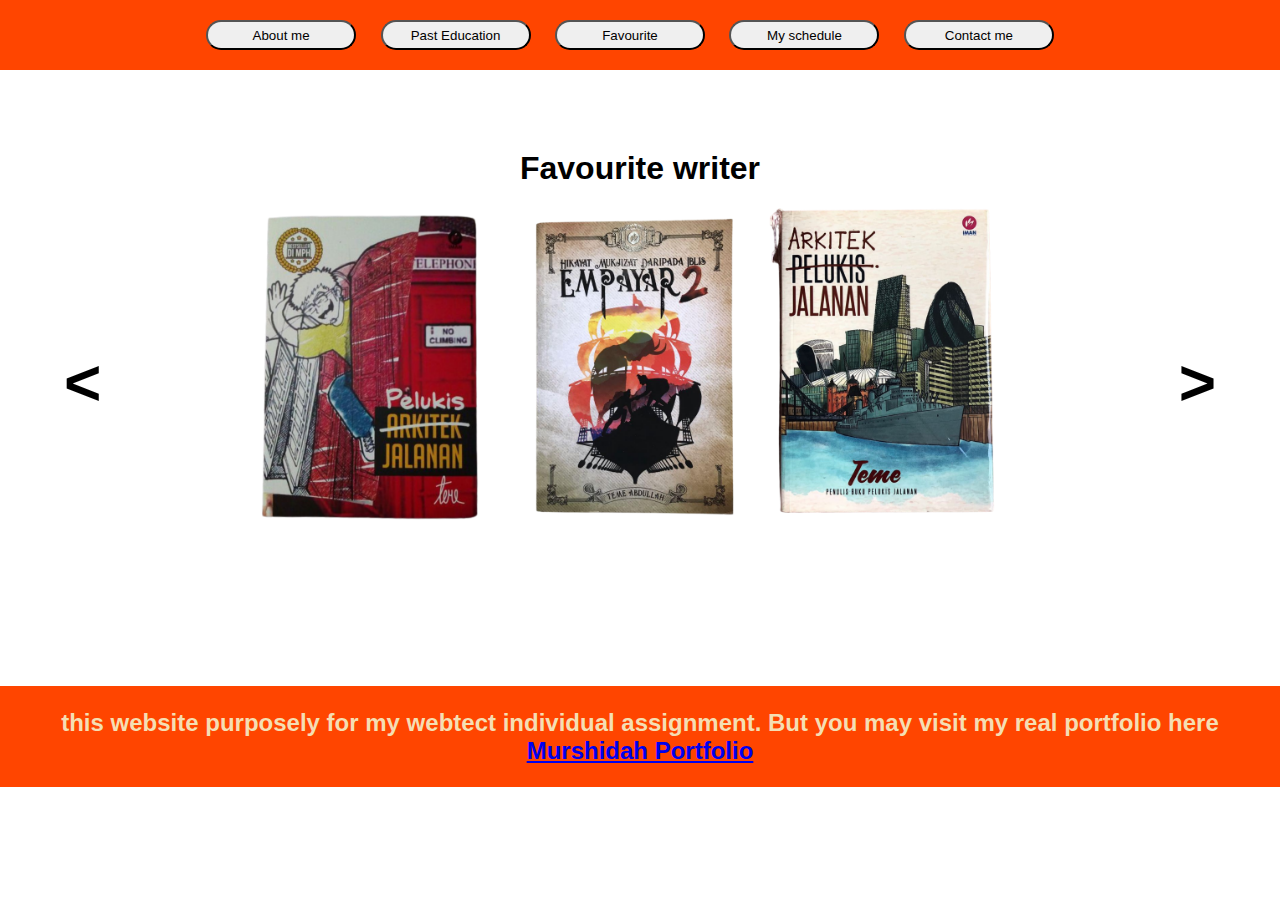
==== book.html @ 15243ff7 "book changes" ====
<!DOCTYPE html>
<html lang="en">
  <head>
    <meta charset="UTF-8" />
    <meta name="viewport" content="width=device-width, initial-scale=1.0" />
    <title>Book</title>
    <link rel="stylesheet" href="style.css" />
    <style>
      /*footer part*/
      #portfolio {
        text-align: center;
        margin: 10rem auto auto auto;
        font-size: 1.5rem;
        padding: 1.4rem 0 1.4rem 0;
        color: wheat;
      }
      .footerbg {
        background-color: orangered;
        margin-top: 5rem;
      }
      /*image part*/
      #mainText {
        text-align: center;
        margin-top: 5rem;
        font-size: 2rem;
        color: black;
      }
      .imgContainer {
        display: flex;
        justify-content: center;
        align-items: center;
        gap: 2rem;
      }
      img {
        width: 92%;
        height: 50%;
        justify-content: center;
        align-items: center;
      }
      .arrow {
        margin-top: 1rem;
        padding: 4rem;
        font-size: 4rem;
        cursor: pointer;
        transition: color 0.2s ease-in-out;
      }
      .arrow:hover {
        color: #fff; /* Change arrow color*/
      }
      .slider {
        display: flex;
        justify-content: center;
        align-items: center;
        overflow: hidden;
        position: relative;
      }
      .slide {
        display: none;
        width: 20%;
        height: 20%;
        justify-content: center;
        align-items: center;
        transition: transform 0.5s ease-in-out; /*animation*/
        position: relative;
      }
      .slide.active {
        display: block;
        animation: slideIn 0.5s ease-in-out; /* Add animation */
        transform: translateX(0); /* set */
      }

      #back {
        position: absolute;
        top: 50%;
        left: 0;
        transform: translateY(-50%);
      }

      #front {
        position: absolute;
        top: 50%;
        right: 0;
        transform: translateY(-50%);
      }
    </style>
  </head>
  <body>
    <header>
      <!-- the navigation bar  -->
      <div class="home">
        <a href="index.html" class="index"> <button>About me</button></a>
        <a href="education.html" class="index">
          <button>Past Education</button></a
        >
        <a href="food.html" class="index"> <button>Favourite</button></a>
        <a href="schedule.html" class="index"><button>My schedule</button></a>
        <a href="contact.html" class="index"><button>Contact me</button></a>
      </div>
    </header>

    <nav>
      <h1 id="mainText">Favourite writer</h1>
      <div class="imgContainer">
        <div class="slider">
          <h1 class="arrow" id="back"><</h1>
          <div class="slide">
            <img src="/images/1.png" alt="" />
          </div>
          <div class="slide">
            <img src="/images/2.png" alt="" />
          </div>
          <div class="slide">
            <img src="/images/3.png" alt="" />
          </div>
          <div class="slide">
            <img src="/images/4.png" alt="" />
          </div>
          <div class="slide">
            <img src="/images/5.png" alt="" />
          </div>
          <div class="slide">
            <img src="/images/6.png" alt="" />
          </div>
          <div class="slide">
            <img src="/images/7.png" alt="" />
          </div>
          <div class="slide">
            <img src="/images/8.png" alt="" />
          </div>
          <div class="slide">
            <img src="/images/9.png" alt="" />
          </div>
          <div class="slide">
            <img src="/images/10.png" alt="" />
          </div>
          <div class="slide">
            <img src="/images/11.png" alt="" />
          </div>
          <h1 class="arrow" id="front">></h1>
        </div>
      </div>
    </nav>

    <footer>
      <div class="footerbg">
        <h1 id="portfolio">
          this website purposely for my webtect individual assignment. But you
          may visit my real portfolio here
          <a href="https://naqiyyahmurshidah.github.io/portfolio/"
            >Murshidah Portfolio</a
          >
        </h1>
      </div>
    </footer>

    <script>
      const slider = document.querySelector(".slider");
      const theSlide = document.querySelectorAll(".slide");
      const backBTN = document.getElementById("back");
      const nextBTN = document.getElementById("front");
      let currentSlide = 0;

      //show three image
      for (let i = 0; i < 3; i++) {
        theSlide[i].classList.add("active"); //put class active at three first image
      }

      backBTN.addEventListener("click", () => {
        //hide the current slide by remove the active class
        for (let i = 0; i < 3; i++) {
          theSlide[(currentSlide + i) % theSlide.length].classList.remove(
            "active"
          );
        }

        currentSlide--;

        //if at first image
        if (currentSlide < 0) {
          currentSlide = theSlide.length - 3;
        }

        //show the current slide by add the active class
        theSlide[currentSlide].classList.add("active");

        //update the visible image
        for (let i = 0; i < 3; i++) {
          const index = (currentSlide + i) % theSlide.length;
          theSlide[index].classList.add("active");
        }
      });

      nextBTN.addEventListener("click", () => {
        //hide current slide
        for (let i = 0; i < 3; i++) {
          theSlide[(currentSlide + i) % theSlide.length].classList.remove(
            "active"
          );
        }
        currentSlide++;
        //if at the last image
        if (currentSlide >= theSlide.length - 2) {
          currentSlide = 0;
        }

        //show new slide
        // Update the visible slides
        for (let i = 0; i < 3; i++) {
          theSlide[(currentSlide + i) % theSlide.length].classList.add(
            "active"
          );
        }
      });
    </script>
  </body>
</html>
---- style.css ----
/* Basic styles */
body {
  background-image: url("https://img.freepik.com/free-photo/white-painted-wall-texture-background_53876-138197.jpg?size=626&ext=jpg&ga=GA1.1.735520172.1711152000&semt=ais");
  font-family: Arial, sans-serif;
  margin: 0;
  padding: 0;
  box-sizing: border-box;
}

/* Manipulate about me text at index */
#mydata {
  font-size: 35px;
  font-family: "Franklin Gothic Medium", "Arial Narrow", Arial, sans-serif;
}

/* Buttons and text styles */
#b1,
.hot {
  background-color: gray;
  font-size: medium;
  box-shadow: inset;
}

.index {
  padding-right: 20px;
}

.home {
  text-align: center;
  padding: 20px;
  background-color: orangered;
  justify-content: center;
}

/* Self picture at index */
#selfpic {
  border-color: black;
  border-width: 200px;
}

/* Center the picture and the text */
#content1 {
  align-items: center;
  display: flex;
  gap: 15rem;
  justify-content: center;
  margin-top: 40px;
}

/* Manipulate the history academic text */
#study {
  display: flex;
  justify-content: center;
  align-items: center;
  margin-top: 95px;
  margin-left: 25rem;
  font-size: 50px;
  width: 50%;
  border-radius: 30px;
}

#school {
  align-items: center;
  width: 100%;
}

/* Center the table layout */
#acatable {
  margin-left: 10%;
}

/* Heading text */
.sn {
  display: flex;
  align-items: center;
  justify-content: center;
  font-size: 60px;
}

/* Background images for buttons */
#but3,
#but2,
#but1 {
  background-size: cover;
  transition: background-image 0.3s ease;
}

#but3 {
  background-image: url("http://127.0.0.1:5500/images/iium.jpg");
}
#but3:hover {
  background-image: url("https://newsroom.iium.edu.my/wp-content/uploads/2021/09/IIUM_Official_Backdrop_2-scaled.jpg");
}

#but2 {
  background-image: url("https://blogger.googleusercontent.com/img/b/R29vZ2xl/AVvXsEgHWn8Y9IXshqbgxGTvzv2zboep0D1PTPY-6hXKikSo4vSJqGAxJDW5i-vDEmLo2fxPT8ZMXadyx-RQsOKze9dIURGPjgl0lo_CT_VqZqNLufzGDpgU6Ghg9j-yMsvcEmuvfxTGUAP7dNE/s320/Sambest+Logo.jpg");
}
#but2:hover {
  background-image: url("https://blogger.googleusercontent.com/img/b/R29vZ2xl/AVvXsEh-ps7yNEaKsoJK1DOEOc9x5AVEgDnLpgtUBoxn40dQAtgEv2mgEW9h0puPxd_Guu7CgUX_nz1ub9XcASUM7WEq9CVUpP0-nXUy1oPLP7FTFdmYaqrte0Uo0vYGacqRbZednHj4tHoyt0k/s1600/IMG_3206.JPG");
}

#but1 {
  background-image: url("https://upload.wikimedia.org/wikipedia/ms/8/8a/Sekolah_Agama_Menengah_Bagan_Terap.jpg");
}
#but1:hover {
  background-image: url("https://4.bp.blogspot.com/-dIM7mUj0XzQ/Wa0BPWaPQTI/AAAAAAAATV4/K1muIc3tNe46nkCuY3ZTdJiMexfoXuXXACLcBGAs/s400/IMG_20170714_142715.jpg");
}

/* Family section */
#family1,
.descF,
.Recipe,
#touch {
  text-align: center;
}

.familycircle,
.butAca {
  border-radius: 50%;
}

#c2 {
  background-color: black;
  width: 27rem;
  height: 27rem;
  display: flex;
  justify-content: center;
  align-items: center;
  border-radius: 50%;
  margin: auto;
}

.sib {
  background-color: black;
  width: 20rem;
  height: 20rem;
  display: flex;
  justify-content: center;
  align-items: center;
  border-radius: 50%;
}

#sib2 {
  width: 90%;
  display: flex;
  justify-content: center;
  margin: auto;
}

.blkg {
  background-color: white;
  width: 300px;
  height: 350px;
  display: flex;
  justify-content: center;
  align-items: center;
  border-radius: 50%;
}

/* iframe styles */
iframe {
  border-radius: 30px;
}

/* Recipe button */
.Recipe button {
  margin-top: 8px;
  width: 550px;
  height: 30px;
  border-radius: 10px;
}

.Recipe button:hover {
  background-color: rgb(185, 131, 111);
}

/* Table styles */
#makanan td {
  padding-left: 144px;
}

.unitable table,
.unitable th,
.unitable td {
  border: 3px solid;
}

.unitable {
  margin: auto;
  width: 80%;
  border-collapse: collapse;
}

.unitable th {
  height: 70px;
  background-color: gray;
}

.unitable td {
  width: 10%;
  height: 40px;
  text-align: center;
}

.unitable td:hover {
  background-color: rgb(23, 21, 21);
}

/* Hover effects for names */
.ungs div,
.ico div,
.oop div,
.math div,
.ise div,
.web div,
#tuto1 div,
#tuto2 div {
  display: none;
  background-color: rgb(23, 21, 21);
  color: white;
}

.ungs:hover div,
.ico:hover div,
.oop:hover div,
.math:hover div,
.ise:hover div,
.web:hover div,
#tuto1:hover div,
#tuto2:hover div {
  display: block;
}

/* Navigation bar button */
.home button {
  border-radius: 20px;
  width: 150px;
  height: 30px;
}

.home button:hover {
  background-color: burlywood;
}

/* Center school name */
.academic {
  margin-left: 90px;
}

/* Contact section */
.contact img {
  display: inline-flex;
  width: 300px;
  height: 50%;
}

.contact {
  width: 89rem;
  margin: 10px auto;
  text-align: center;
}
/* index part
 */
#content1 img {
  border-radius: 50%;
  max-width: 100%;
  height: auto;
}
/* Responsive styles */
@media (max-width: 1024px) {
  #content1 {
    gap: 5rem;
    flex-direction: column;
    text-align: center;
  }
  #content1 img {
    border-radius: 50%;
    max-width: 80%;
    height: auto;
  }
  #study {
    margin-left: 0;
    width: 80%;
  }
}

@media (max-width: 768px) {
  .home {
    
  }

  #content1 {
    flex-direction: column;
    gap: 2rem;
  }

  #content1 img {
    border-radius: 50%;
    max-width: 80%;
    height: auto;
  }
  #c2 {
    width: 20rem;
    height: 20rem;
  }

  .sib {
    width: 15rem;
    height: 15rem;
  }

  .blkg {
    width: 250px;
    height: 300px;
  }

  .unitable {
    width: 90%;
  }
  #mydata {
    font-size: 25px;
    font-family: "Franklin Gothic Medium", "Arial Narrow", Arial, sans-serif;
  }
  /* editing size my class schedule */
  .sn {
    display: flex;
    align-items: center;
    justify-content: center;
    font-size: 26px;
    margin-top: 3rem;
  }
  /* contact paert */
  .contact {
    width: 20rem;
    margin: 10px auto;
    text-align: center;
  }
  .contact img {
    display: inline-flex;
    width: 5rem;
    height: auto;
  }
  /* //study part */
  #study {
    margin-top: 5rem;
    text-align: center;
    font-size: 2rem;
    width: 100%;
    border-radius: 30px;
    
  }
  .butAca img {
    width: 4rem;
    height: 6rem;
  }
  .academic {
  margin-left: 1rem;
  font-size: smaller;
  width: 5rem;
}
}

@media (max-width: 480px) {
  header {
    text-align: center;
  }

  nav ul {
    flex-direction: column;
  }

  nav a {
    padding: 10px;
    text-align: center;
  }
/* index part */
  #content1 {
    margin-top: 20px;
    
  }
  #content1 img {
    border-radius: 50%;
    max-width: 80%;
    height: auto;
  }

  .home button {
    width: 100px;
    height: 25px;
  }

  .Recipe button {
    width: 90%;
  }

  #c2 {
    width: 15rem;
    height: 15rem;
  }

  .sib {
    width: 10rem;
    height: 10rem;
  }

  .blkg {
    width: 200px;
    height: 250px;
  }

  .unitable {
    width: 100%;
  }

  #touch {
    font-size: 16px;
  }
  #mydata {
    font-size: 25px;
    font-family: "Franklin Gothic Medium", "Arial Narrow", Arial, sans-serif;
  }
  .sn {
    display: flex;
    align-items: center;
    justify-content: center;
    font-size: 23px;
    margin-top: 3rem;
  }
  /* contact paert */
  .contact {
    width: 20rem;
    margin: 10px auto;
    text-align: center;
  }
  .contact img {
    display: inline-flex;
    width: 5rem;
    height: auto;
  }
}
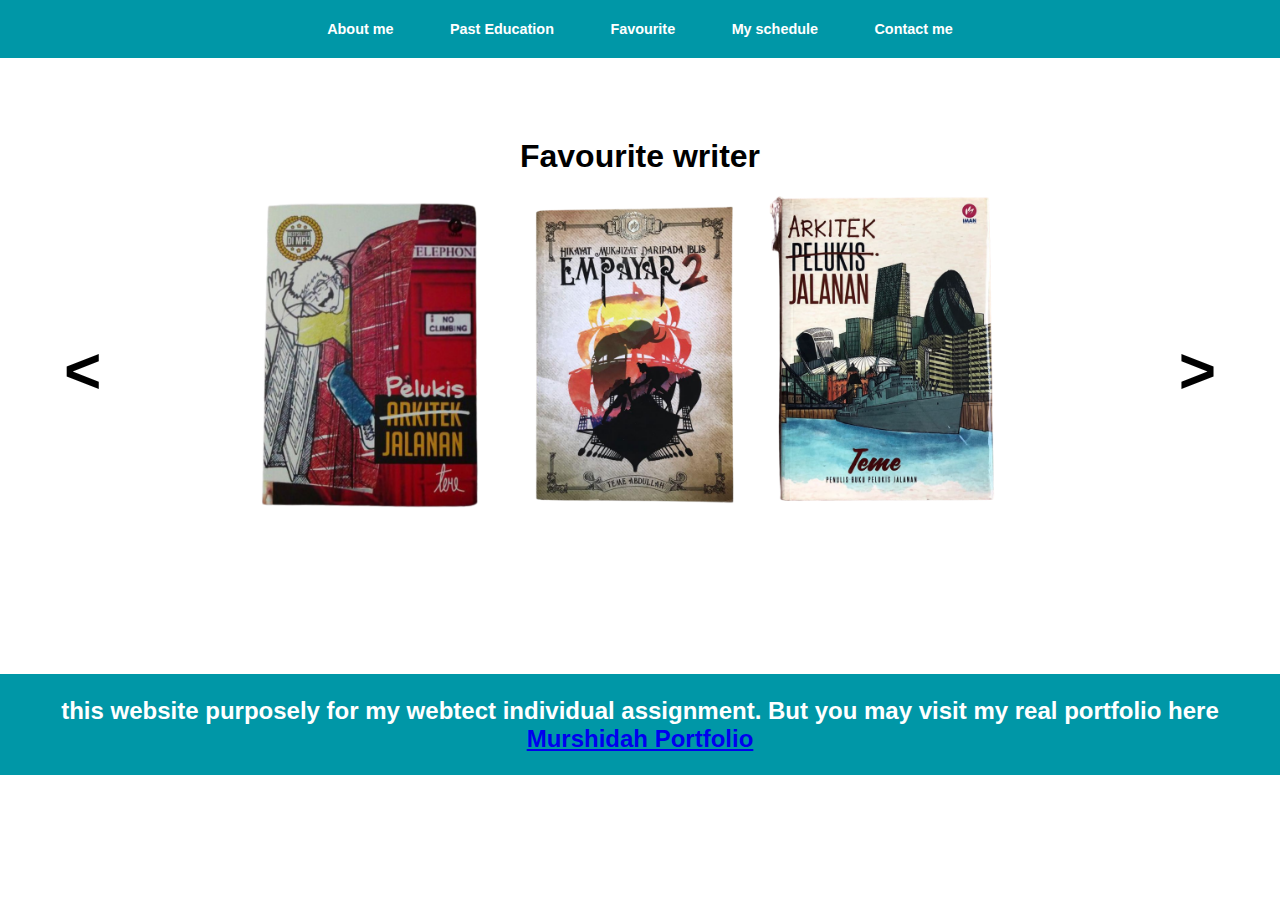
==== commit fa1ee882: "latest design chanegs" ====
--- a/book.html
+++ b/book.html
@@ -12,10 +12,10 @@
         margin: 10rem auto auto auto;
         font-size: 1.5rem;
         padding: 1.4rem 0 1.4rem 0;
-        color: wheat;
+        color: white;
       }
       .footerbg {
-        background-color: orangered;
+        background-color: #0097A7;
         margin-top: 5rem;
       }
       /*image part*/
@@ -92,7 +92,7 @@
         <a href="education.html" class="index">
           <button>Past Education</button></a
         >
-        <a href="food.html" class="index"> <button>Favourite</button></a>
+        <a href="book.html" class="index"> <button>Favourite</button></a>
         <a href="schedule.html" class="index"><button>My schedule</button></a>
         <a href="contact.html" class="index"><button>Contact me</button></a>
       </div>
--- a/style.css
+++ b/style.css
@@ -21,15 +21,34 @@
   box-shadow: inset;
 }
 
+/* Navigation bar styles */
 .index {
-  padding-right: 20px;
+  
+  
+  padding: 10px 20px; /* Add some padding for better looks */
+  transition: color 0.2s ease-in-out; /* Add transition effect */
 }
 
 .home {
+  padding: 20px;
+  background-color: #0097A7;
+  justify-content: center;
   text-align: center;
-  padding: 20px;
-  background-color: orangered;
-  justify-content: center;
+}
+
+/* Navigation bar button */
+.home button {
+  background-color: transparent; /* Remove background color */
+  border: none; /* Remove border */
+  font-size: 0.9rem;
+  color: white;
+  font-weight: bold;
+  
+}
+
+.home button:hover {
+  color: black;
+  background-color: white;
 }
 
 /* Self picture at index */
@@ -155,23 +174,6 @@
   justify-content: center;
   align-items: center;
   border-radius: 50%;
-}
-
-/* iframe styles */
-iframe {
-  border-radius: 30px;
-}
-
-/* Recipe button */
-.Recipe button {
-  margin-top: 8px;
-  width: 550px;
-  height: 30px;
-  border-radius: 10px;
-}
-
-.Recipe button:hover {
-  background-color: rgb(185, 131, 111);
 }
 
 /* Table styles */
@@ -231,17 +233,6 @@
   display: block;
 }
 
-/* Navigation bar button */
-.home button {
-  border-radius: 20px;
-  width: 150px;
-  height: 30px;
-}
-
-.home button:hover {
-  background-color: burlywood;
-}
-
 /* Center school name */
 .academic {
   margin-left: 90px;
@@ -286,7 +277,6 @@
 
 @media (max-width: 768px) {
   .home {
-    
   }
 
   #content1 {
@@ -347,17 +337,16 @@
     font-size: 2rem;
     width: 100%;
     border-radius: 30px;
-    
   }
   .butAca img {
     width: 4rem;
     height: 6rem;
   }
   .academic {
-  margin-left: 1rem;
-  font-size: smaller;
-  width: 5rem;
-}
+    margin-left: 1rem;
+    font-size: smaller;
+    width: 5rem;
+  }
 }
 
 @media (max-width: 480px) {
@@ -373,10 +362,9 @@
     padding: 10px;
     text-align: center;
   }
-/* index part */
+  /* index part */
   #content1 {
     margin-top: 20px;
-    
   }
   #content1 img {
     border-radius: 50%;
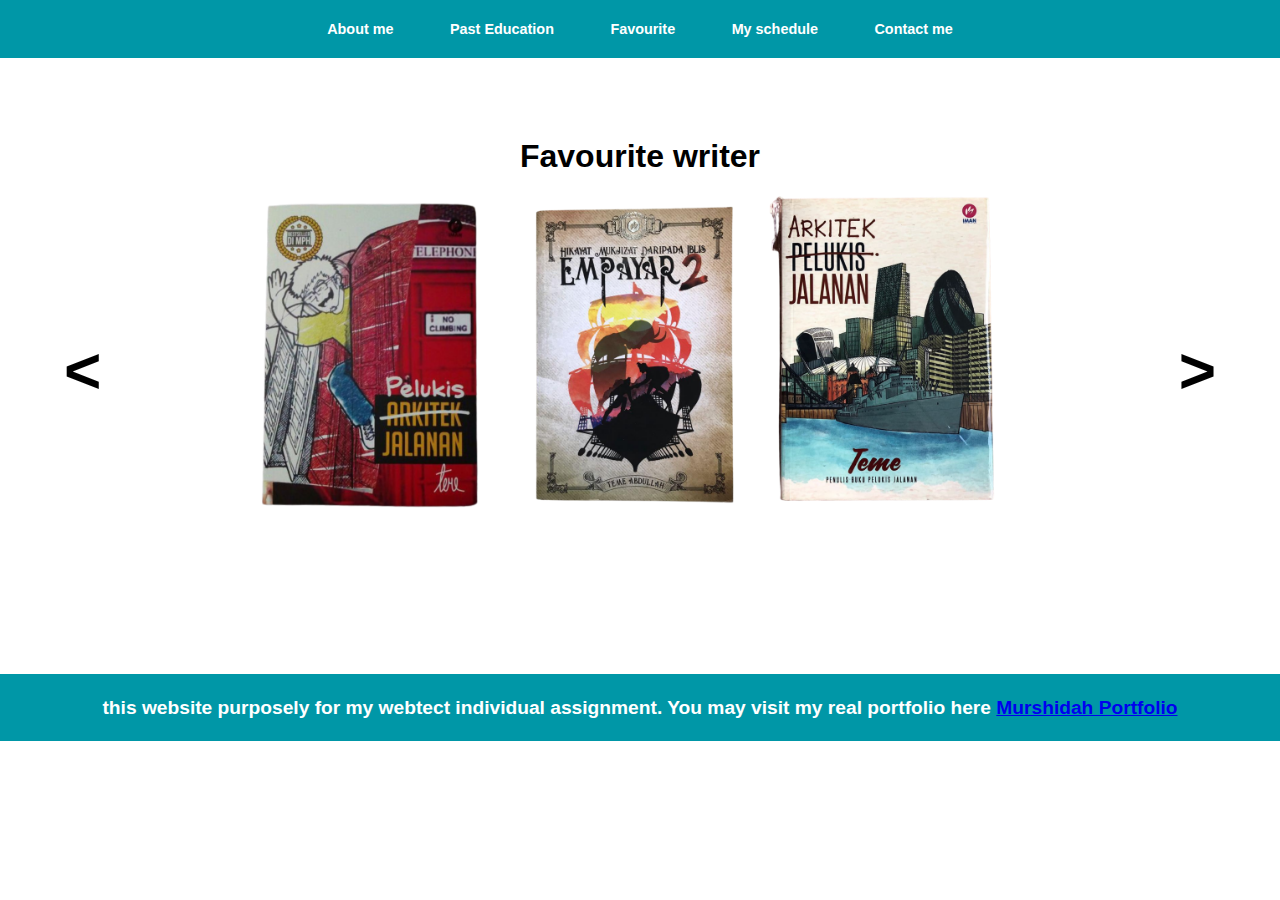
==== commit 1bf61ee1: "Last update with comment" ====
--- a/book.html
+++ b/book.html
@@ -10,7 +10,7 @@
       #portfolio {
         text-align: center;
         margin: 10rem auto auto auto;
-        font-size: 1.5rem;
+        font-size: 1.2rem;
         padding: 1.4rem 0 1.4rem 0;
         color: white;
       }
@@ -144,7 +144,7 @@
     <footer>
       <div class="footerbg">
         <h1 id="portfolio">
-          this website purposely for my webtect individual assignment. But you
+          this website purposely for my webtect individual assignment. You
           may visit my real portfolio here
           <a href="https://naqiyyahmurshidah.github.io/portfolio/"
             >Murshidah Portfolio</a
--- a/style.css
+++ b/style.css
@@ -43,6 +43,7 @@
   font-size: 0.9rem;
   color: white;
   font-weight: bold;
+  cursor: pointer;
   
 }
 
@@ -107,36 +108,39 @@
 #but3 {
   background-image: url("http://127.0.0.1:5500/images/iium.jpg");
 }
-#but3:hover {
+#but3:hover { /* Change the background image when hover */
   background-image: url("https://newsroom.iium.edu.my/wp-content/uploads/2021/09/IIUM_Official_Backdrop_2-scaled.jpg");
 }
 
 #but2 {
   background-image: url("https://blogger.googleusercontent.com/img/b/R29vZ2xl/AVvXsEgHWn8Y9IXshqbgxGTvzv2zboep0D1PTPY-6hXKikSo4vSJqGAxJDW5i-vDEmLo2fxPT8ZMXadyx-RQsOKze9dIURGPjgl0lo_CT_VqZqNLufzGDpgU6Ghg9j-yMsvcEmuvfxTGUAP7dNE/s320/Sambest+Logo.jpg");
 }
-#but2:hover {
+#but2:hover { /* Change the background image when hover */
   background-image: url("https://blogger.googleusercontent.com/img/b/R29vZ2xl/AVvXsEh-ps7yNEaKsoJK1DOEOc9x5AVEgDnLpgtUBoxn40dQAtgEv2mgEW9h0puPxd_Guu7CgUX_nz1ub9XcASUM7WEq9CVUpP0-nXUy1oPLP7FTFdmYaqrte0Uo0vYGacqRbZednHj4tHoyt0k/s1600/IMG_3206.JPG");
 }
 
 #but1 {
   background-image: url("https://upload.wikimedia.org/wikipedia/ms/8/8a/Sekolah_Agama_Menengah_Bagan_Terap.jpg");
 }
-#but1:hover {
+#but1:hover { /* Change the background image when hover */
   background-image: url("https://4.bp.blogspot.com/-dIM7mUj0XzQ/Wa0BPWaPQTI/AAAAAAAATV4/K1muIc3tNe46nkCuY3ZTdJiMexfoXuXXACLcBGAs/s400/IMG_20170714_142715.jpg");
 }
-
+#touch {
+  text-align: center;
+}
+.butAca {
+  border-radius: 50%;
+}
+
+/* remove family section*/
 /* Family section */
+/*
 #family1,
 .descF,
 .Recipe,
-#touch {
-  text-align: center;
-}
+
 
 .familycircle,
-.butAca {
-  border-radius: 50%;
-}
 
 #c2 {
   background-color: black;
@@ -174,13 +178,9 @@
   justify-content: center;
   align-items: center;
   border-radius: 50%;
-}
+} */
 
 /* Table styles */
-#makanan td {
-  padding-left: 144px;
-}
-
 .unitable table,
 .unitable th,
 .unitable td {
@@ -209,6 +209,7 @@
 }
 
 /* Hover effects for names */
+
 .ungs div,
 .ico div,
 .oop div,
@@ -217,11 +218,12 @@
 .web div,
 #tuto1 div,
 #tuto2 div {
-  display: none;
+  display: none;   /* Hide the divs when not hover */
   background-color: rgb(23, 21, 21);
   color: white;
 }
 
+/* when the div is hover */
 .ungs:hover div,
 .ico:hover div,
 .oop:hover div,
